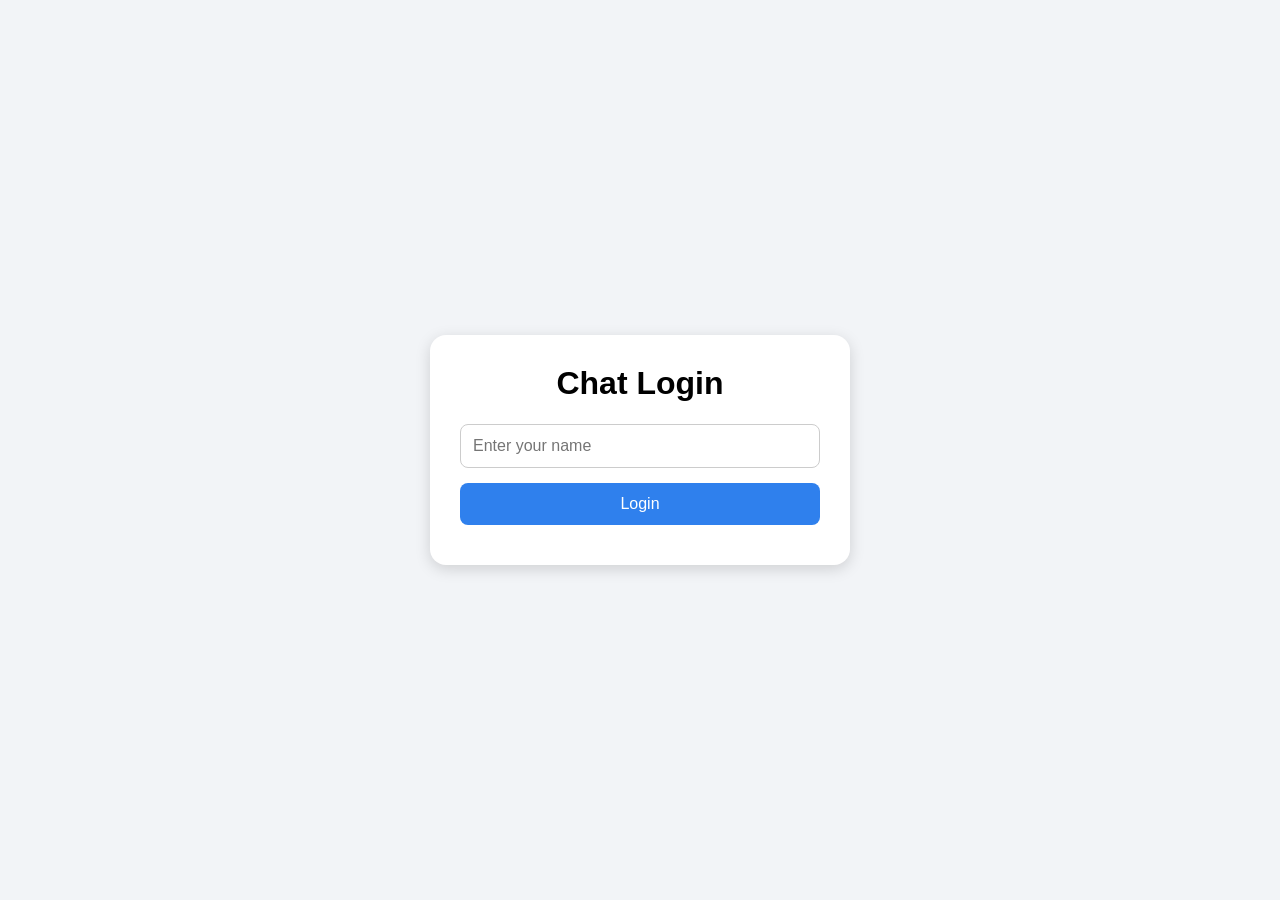
==== frontend/index.html @ 664db53f "Rename index.html to frontend/index.html" ====
<!DOCTYPE html>
<html lang="en">
<head>
    <meta charset="UTF-8">
    <title>Chat Messaging System</title>

    <style>
        body {
            margin: 0;
            font-family: Arial, sans-serif;
            background-color: #f2f4f7;
        }

        .login-page {
            height: 100vh;
            display: flex;
            justify-content: center;
            align-items: center;
        }

        .login-box {
            width: 360px;
            background-color: white;
            padding: 30px;
            border-radius: 16px;
            box-shadow: 0 4px 15px rgba(0,0,0,0.15);
        }

        .login-box h1 {
            text-align: center;
            margin-top: 0;
        }

        input {
            box-sizing: border-box;
        }

        .login-box input {
            width: 100%;
            padding: 12px;
            font-size: 16px;
            margin-bottom: 15px;
            border: 1px solid #ccc;
            border-radius: 8px;
        }

        button {
            cursor: pointer;
        }

        .login-box button {
            width: 100%;
            padding: 12px;
            background-color: #2f80ed;
            color: white;
            border: none;
            border-radius: 8px;
            font-size: 16px;
        }

        .error {
            color: red;
            text-align: center;
            margin-top: 10px;
        }

        .app {
            height: 100vh;
            display: none;
            flex-direction: column;
        }

        .header {
            background-color: #2f80ed;
            color: white;
            padding: 18px;
            font-size: 22px;
            font-weight: bold;
            display: flex;
            justify-content: space-between;
            align-items: center;
        }

        .header button {
            padding: 8px 12px;
            border: none;
            border-radius: 8px;
        }

        .main {
            flex: 1;
            display: flex;
            min-height: 0;
        }

        .sidebar {
            width: 340px;
            background-color: white;
            border-right: 1px solid #ddd;
            padding: 15px;
            overflow-y: auto;
        }

        .sidebar h2 {
            font-size: 18px;
            margin-bottom: 10px;
        }

        .input-row {
            display: flex;
            margin-bottom: 10px;
        }

        .input-row input {
            flex: 1;
            padding: 10px;
            border: 1px solid #ccc;
            border-radius: 8px;
        }

        .input-row button {
            margin-left: 6px;
            padding: 10px;
            background-color: #2f80ed;
            color: white;
            border: none;
            border-radius: 8px;
        }

        .create-btn {
            background-color: #27ae60 !important;
        }

        .chat-item {
            padding: 12px;
            margin-bottom: 10px;
            background-color: #f0f2f5;
            border-radius: 8px;
            cursor: pointer;
        }

        .chat-item:hover {
            background-color: #dceeff;
        }

        .chat-item.active {
            background-color: #2f80ed;
            color: white;
        }

        .small-text {
            font-size: 12px;
            color: gray;
            margin-top: 4px;
            line-height: 1.4;
        }

        .chat-item.active .small-text {
            color: white;
        }

        hr {
            border: none;
            border-top: 1px solid #ddd;
            margin: 18px 0;
        }

        .chat-area {
            flex: 1;
            display: flex;
            flex-direction: column;
            min-width: 0;
        }

        .chat-title {
            background-color: white;
            padding: 15px;
            border-bottom: 1px solid #ddd;
            font-size: 20px;
            font-weight: bold;
        }

        .messages {
            flex: 1;
            padding: 20px;
            overflow-y: auto;
        }

        .message {
            max-width: 60%;
            padding: 12px;
            margin-bottom: 12px;
            border-radius: 12px;
            background-color: white;
            box-shadow: 0 2px 5px rgba(0,0,0,0.1);
            word-wrap: break-word;
        }

        .message.me {
            margin-left: auto;
            background-color: #dceeff;
        }

        .sender {
            font-weight: bold;
            margin-bottom: 5px;
        }

        .content {
            line-height: 1.4;
        }

        .time {
            font-size: 12px;
            color: gray;
            margin-top: 5px;
        }

        .actions button {
            margin-top: 8px;
            margin-right: 5px;
            padding: 5px 8px;
            border: none;
            border-radius: 5px;
        }

        .edit-btn {
            background-color: #f2c94c;
        }

        .delete-btn {
            background-color: #eb5757;
            color: white;
        }

        .input-area {
            display: flex;
            padding: 15px;
            background-color: white;
            border-top: 1px solid #ddd;
        }

        .input-area input {
            flex: 1;
            padding: 12px;
            font-size: 16px;
            border: 1px solid #ccc;
            border-radius: 8px;
        }

        .input-area button {
            margin-left: 10px;
            padding: 12px 20px;
            background-color: #2f80ed;
            color: white;
            border: none;
            border-radius: 8px;
        }

        .notice {
            color: gray;
            text-align: center;
            margin-top: 40px;
        }
    </style>
</head>

<body>
    <div class="login-page" id="loginPage">
        <div class="login-box">
            <h1>Chat Login</h1>
            <input type="text" id="loginName" placeholder="Enter your name">
            <button onclick="login()">Login</button>
            <div class="error" id="loginError"></div>
        </div>
    </div>

    <div class="app" id="app">
        <div class="header">
            <div>Chat / Messaging System</div>
            <div>
                <span id="currentUserDisplay"></span>
                <button onclick="logout()">Logout</button>
            </div>
        </div>

        <div class="main">
            <div class="sidebar">

                <h2>Add Friend</h2>
                <div class="input-row">
                    <input type="text" id="friendNameInput" placeholder="Enter friend's name">
                    <button onclick="addFriend()">Add</button>
                </div>

                <h2>Friends</h2>
                <div id="friendList"></div>

                <hr>

                <h2>Create Group</h2>
                <div class="input-row">
                    <input type="text" id="createGroupInput" placeholder="New group name">
                    <button class="create-btn" onclick="createGroup()">Create</button>
                </div>

                <h2>Join Group</h2>
                <div class="input-row">
                    <input type="text" id="joinGroupInput" placeholder="Enter group name">
                    <button onclick="joinGroupByName()">Join</button>
                </div>

                <div class="small-text">
                    You must know the group name to join.
                </div>

                <hr>

                <h2>My Chats</h2>
                <div id="chatList"></div>
            </div>

            <div class="chat-area">
                <div class="chat-title" id="chatTitle">
                    Select a chat
                </div>

                <div class="messages" id="messages">
                    <div class="notice">Please select a chat.</div>
                </div>

                <div class="input-area">
                    <input type="text" id="messageInput" placeholder="Type your message...">
                    <button onclick="sendMessage()">Send</button>
                </div>
            </div>
        </div>
    </div>

    <script>
        const API_URL = "http://127.0.0.1:8000";

        let me = null;
        let nowChatId = null;
        let nowChat = null;
        let chatList = [];

        async function login() {
            const nameBox = document.getElementById("loginName");
            const name = nameBox.value.trim();
            const errorBox = document.getElementById("loginError");

            errorBox.innerText = "";

            if (name === "") {
                errorBox.innerText = "Please enter your name.";
                return;
            }

            try {
                const res = await fetch(`${API_URL}/login`, {
                    method: "POST",
                    headers: {
                        "Content-Type": "application/json"
                    },
                    body: JSON.stringify({
                        name: name
                    })
                });

                const data = await res.json();

                if (!res.ok) {
                    errorBox.innerText = data.detail;
                    return;
                }

                me = data.user;

                document.getElementById("loginPage").style.display = "none";
                document.getElementById("app").style.display = "flex";

                document.getElementById("currentUserDisplay").innerText =
                    "Login as: " + me.name + " ";

                await loadFriends();
                await loadChats();

            } catch (err) {
                errorBox.innerText = "Cannot connect to backend.";
                console.log(err);
            }
        }

        function logout() {
            me = null;
            nowChatId = null;
            nowChat = null;
            chatList = [];

            document.getElementById("loginPage").style.display = "flex";
            document.getElementById("app").style.display = "none";

            document.getElementById("loginName").value = "";
            document.getElementById("friendNameInput").value = "";
            document.getElementById("createGroupInput").value = "";
            document.getElementById("joinGroupInput").value = "";
            document.getElementById("messageInput").value = "";

            document.getElementById("friendList").innerHTML = "";
            document.getElementById("chatList").innerHTML = "";
            document.getElementById("chatTitle").innerText = "Select a chat";

            document.getElementById("messages").innerHTML =
                '<div class="notice">Please select a chat.</div>';
        }

        async function loadFriends() {
            try {
                const res = await fetch(`${API_URL}/friends/${me.user_id}`);
                const friendList = await res.json();

                const friendBox = document.getElementById("friendList");
                friendBox.innerHTML = "";

                if (friendList.length === 0) {
                    friendBox.innerHTML = '<div class="small-text">No friends yet.</div>';
                    return;
                }

                friendList.forEach(function(friend) {
                    const oneFriend = document.createElement("div");
                    oneFriend.className = "chat-item";

                    oneFriend.innerHTML = `
                        <div><strong>${escapeHtml(friend.name)}</strong></div>
                        <div class="small-text">Click to start private chat</div>
                    `;

                    oneFriend.onclick = function() {
                        createPrivateChat(friend.user_id);
                    };

                    friendBox.appendChild(oneFriend);
                });

            } catch (err) {
                console.log(err);
            }
        }

        async function addFriend() {
            const friendNameBox = document.getElementById("friendNameInput");
            const friendName = friendNameBox.value.trim();

            if (friendName === "") {
                alert("Please enter friend's name.");
                return;
            }

            try {
                const res = await fetch(`${API_URL}/friends/add`, {
                    method: "POST",
                    headers: {
                        "Content-Type": "application/json"
                    },
                    body: JSON.stringify({
                        user_id: me.user_id,
                        friend_name: friendName
                    })
                });

                const data = await res.json();

                if (!res.ok) {
                    alert(data.detail);
                    return;
                }

                alert("Friend added successfully.");
                friendNameBox.value = "";

                await loadFriends();

            } catch (err) {
                alert("Cannot add friend.");
                console.log(err);
            }
        }

        async function createPrivateChat(friendId) {
            try {
                const res = await fetch(`${API_URL}/private-chat`, {
                    method: "POST",
                    headers: {
                        "Content-Type": "application/json"
                    },
                    body: JSON.stringify({
                        user_id: me.user_id,
                        friend_id: friendId
                    })
                });

                const data = await res.json();

                if (!res.ok) {
                    alert(data.detail);
                    return;
                }

                await loadChats();
                await switchChat(data.chat.chat_id);

            } catch (err) {
                alert("Cannot create private chat.");
                console.log(err);
            }
        }

        async function createGroup() {
            const groupNameBox = document.getElementById("createGroupInput");
            const groupName = groupNameBox.value.trim();

            if (groupName === "") {
                alert("Please enter group name.");
                return;
            }

            try {
                const res = await fetch(`${API_URL}/groups/create`, {
                    method: "POST",
                    headers: {
                        "Content-Type": "application/json"
                    },
                    body: JSON.stringify({
                        user_id: me.user_id,
                        group_name: groupName
                    })
                });

                const data = await res.json();

                if (!res.ok) {
                    alert(data.detail);
                    return;
                }

                alert("Group created successfully.");
                groupNameBox.value = "";

                await loadChats();
                await switchChat(data.chat.chat_id);

            } catch (err) {
                alert("Cannot create group.");
                console.log(err);
            }
        }

        async function joinGroupByName() {
            const groupNameBox = document.getElementById("joinGroupInput");
            const groupName = groupNameBox.value.trim();

            if (groupName === "") {
                alert("Please enter group name.");
                return;
            }

            try {
                const res = await fetch(`${API_URL}/groups/join-by-name`, {
                    method: "POST",
                    headers: {
                        "Content-Type": "application/json"
                    },
                    body: JSON.stringify({
                        user_id: me.user_id,
                        group_name: groupName
                    })
                });

                const data = await res.json();

                if (!res.ok) {
                    alert(data.detail);
                    return;
                }

                alert("Joined group successfully.");
                groupNameBox.value = "";

                await loadChats();
                await switchChat(data.chat.chat_id);

            } catch (err) {
                alert("Cannot join group.");
                console.log(err);
            }
        }

        async function loadChats() {
            try {
                const res = await fetch(`${API_URL}/chats?user_id=${me.user_id}`);
                chatList = await res.json();

                const chatBox = document.getElementById("chatList");
                chatBox.innerHTML = "";

                if (chatList.length === 0) {
                    chatBox.innerHTML = '<div class="small-text">No chats yet.</div>';
                    return;
                }

                chatList.forEach(function(chat) {
                    const oneChat = document.createElement("div");
                    oneChat.className = "chat-item";

                    if (chat.chat_id === nowChatId) {
                        oneChat.classList.add("active");
                    }

                    oneChat.innerHTML = `
                        <div><strong>${escapeHtml(chat.chat_name)}</strong></div>
                        <div class="small-text">Type: ${chat.chat_type}</div>
                        <div class="small-text">Members: ${escapeHtml(chat.member_names.join(", "))}</div>
                    `;

                    oneChat.onclick = function() {
                        switchChat(chat.chat_id);
                    };

                    chatBox.appendChild(oneChat);
                });

            } catch (err) {
                console.log(err);
            }
        }

        async function switchChat(chatId) {
            nowChatId = chatId;
            nowChat = null;

            for (let i = 0; i < chatList.length; i++) {
                if (chatList[i].chat_id === chatId) {
                    nowChat = chatList[i];
                    break;
                }
            }

            if (nowChat === null) {
                return;
            }

            document.getElementById("chatTitle").innerText = nowChat.chat_name;

            const chatItems = document.querySelectorAll("#chatList .chat-item");

            chatItems.forEach(function(item) {
                item.classList.remove("active");
            });

            const index = chatList.findIndex(chat => chat.chat_id === chatId);

            if (index !== -1 && chatItems[index]) {
                chatItems[index].classList.add("active");
            }

            await loadMessages();
        }

        async function loadMessages() {
            const msgBox = document.getElementById("messages");

            if (nowChatId === null) {
                msgBox.innerHTML = '<div class="notice">Please select a chat.</div>';
                return;
            }

            msgBox.innerHTML = '<div class="notice">Loading messages...</div>';

            try {
                const res = await fetch(`${API_URL}/chats/${nowChatId}/messages`);
                const msgList = await res.json();

                msgBox.innerHTML = "";

                if (msgList.length === 0) {
                    msgBox.innerHTML = '<div class="notice">No messages yet.</div>';
                    return;
                }

                msgList.forEach(function(msg) {
                    const oneMsg = document.createElement("div");

                    if (msg.sender_id === me.user_id) {
                        oneMsg.className = "message me";
                    } else {
                        oneMsg.className = "message";
                    }

                    oneMsg.innerHTML = `
                        <div class="sender">${escapeHtml(msg.sender_name)}</div>
                        <div class="content">${escapeHtml(msg.content)}</div>
                        <div class="time">${escapeHtml(msg.timestamp)}</div>
                    `;

                    if (msg.sender_id === me.user_id && msg.is_deleted === false) {
                        const btnBox = document.createElement("div");
                        btnBox.className = "actions";

                        const editBtn = document.createElement("button");
                        editBtn.className = "edit-btn";
                        editBtn.innerText = "Edit";
                        editBtn.onclick = function() {
                            editMessage(msg.message_id, msg.content);
                        };

                        const deleteBtn = document.createElement("button");
                        deleteBtn.className = "delete-btn";
                        deleteBtn.innerText = "Delete";
                        deleteBtn.onclick = function() {
                            deleteMessage(msg.message_id);
                        };

                        btnBox.appendChild(editBtn);
                        btnBox.appendChild(deleteBtn);
                        oneMsg.appendChild(btnBox);
                    }

                    msgBox.appendChild(oneMsg);
                });

                msgBox.scrollTop = msgBox.scrollHeight;

            } catch (err) {
                msgBox.innerHTML = '<div class="notice">Cannot connect to backend.</div>';
                console.log(err);
            }
        }

        async function sendMessage() {
            const msgInput = document.getElementById("messageInput");
            const text = msgInput.value.trim();

            if (nowChatId === null) {
                alert("Please select a chat first.");
                return;
            }

            if (text === "") {
                alert("Please enter a message.");
                return;
            }

            try {
                const res = await fetch(`${API_URL}/chats/${nowChatId}/messages`, {
                    method: "POST",
                    headers: {
                        "Content-Type": "application/json"
                    },
                    body: JSON.stringify({
                        sender_id: me.user_id,
                        content: text
                    })
                });

                const data = await res.json();

                if (!res.ok) {
                    alert(data.detail);
                    return;
                }

                msgInput.value = "";
                await loadMessages();
                await loadChats();

            } catch (err) {
                alert("Cannot send message.");
                console.log(err);
            }
        }

        async function editMessage(msgId, oldText) {
            const newText = prompt("Edit your message:", oldText);

            if (newText === null || newText.trim() === "") {
                return;
            }

            try {
                const res = await fetch(`${API_URL}/chats/${nowChatId}/messages/${msgId}`, {
                    method: "PUT",
                    headers: {
                        "Content-Type": "application/json"
                    },
                    body: JSON.stringify({
                        user_id: me.user_id,
                        new_content: newText.trim()
                    })
                });

                const data = await res.json();

                if (!res.ok) {
                    alert(data.detail);
                    return;
                }

                await loadMessages();

            } catch (err) {
                alert("Cannot edit message.");
                console.log(err);
            }
        }

        async function deleteMessage(msgId) {
            const check = confirm("Are you sure you want to delete this message?");

            if (!check) {
                return;
            }

            try {
                const res = await fetch(
                    `${API_URL}/chats/${nowChatId}/messages/${msgId}?user_id=${me.user_id}`,
                    {
                        method: "DELETE"
                    }
                );

                const data = await res.json();

                if (!res.ok) {
                    alert(data.detail);
                    return;
                }

                await loadMessages();

            } catch (err) {
                alert("Cannot delete message.");
                console.log(err);
            }
        }

        function escapeHtml(text) {
            return String(text)
                .replaceAll("&", "&amp;")
                .replaceAll("<", "&lt;")
                .replaceAll(">", "&gt;")
                .replaceAll('"', "&quot;")
                .replaceAll("'", "&#039;");
        }

        document.getElementById("loginName").addEventListener("keydown", function(event) {
            if (event.key === "Enter") {
                login();
            }
        });

        document.getElementById("friendNameInput").addEventListener("keydown", function(event) {
            if (event.key === "Enter") {
                addFriend();
            }
        });

        document.getElementById("createGroupInput").addEventListener("keydown", function(event) {
            if (event.key === "Enter") {
                createGroup();
            }
        });

        document.getElementById("joinGroupInput").addEventListener("keydown", function(event) {
            if (event.key === "Enter") {
                joinGroupByName();
            }
        });

        document.getElementById("messageInput").addEventListener("keydown", function(event) {
            if (event.key === "Enter") {
                sendMessage();
            }
        });

        setInterval(function() {
            if (me !== null && nowChatId !== null) {
                loadMessages();
            }
        }, 2000);

        setInterval(function() {
            if (me !== null) {
                loadFriends();
                loadChats();
            }
        }, 5000);
    </script>
</body>
</html>
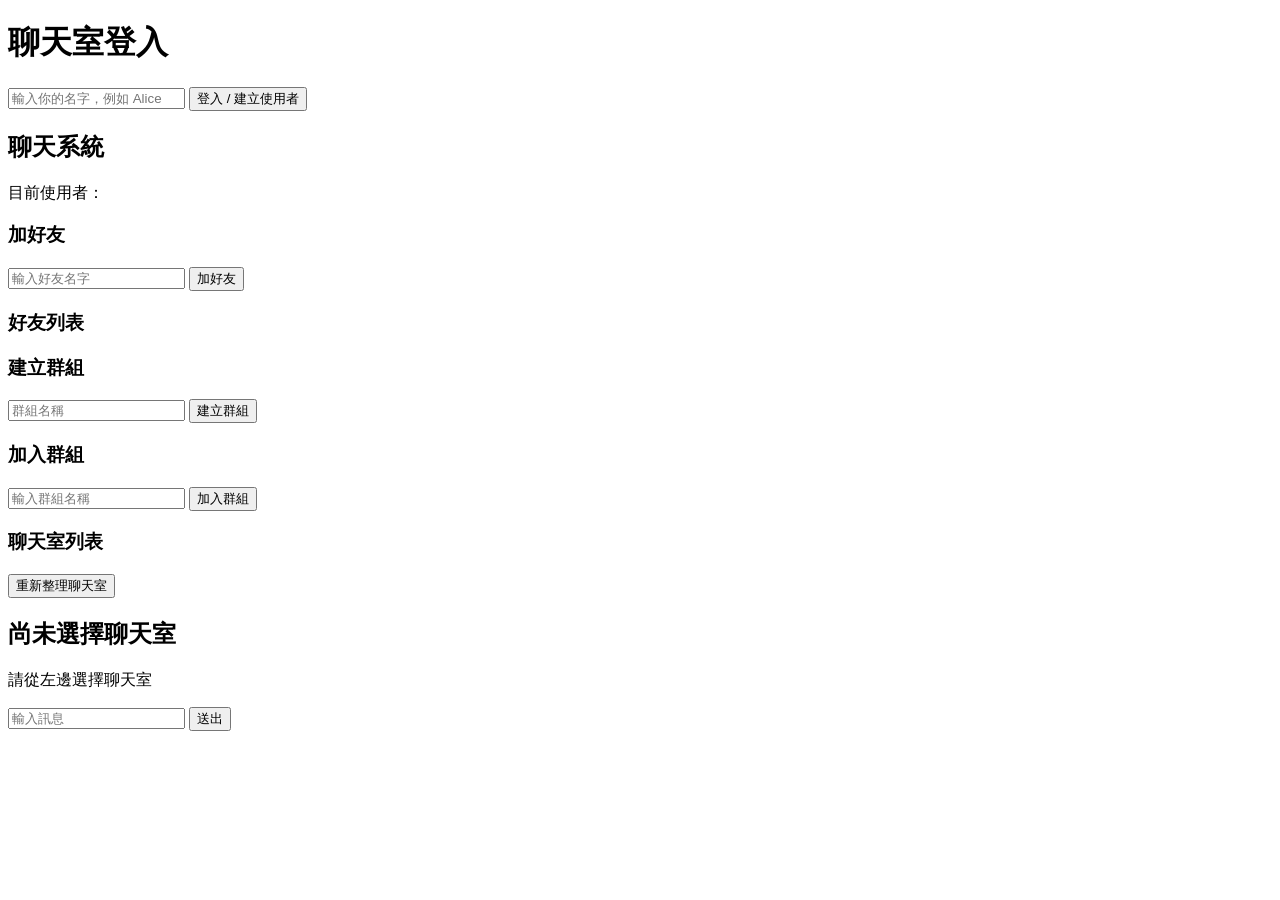
==== commit 1b3e8897: "Update index.html" ====
--- a/frontend/index.html
+++ b/frontend/index.html
@@ -1,901 +1,85 @@
 <!DOCTYPE html>
-<html lang="en">
+<html lang="zh-Hant">
 <head>
     <meta charset="UTF-8">
     <title>Chat Messaging System</title>
-
-    <style>
-        body {
-            margin: 0;
-            font-family: Arial, sans-serif;
-            background-color: #f2f4f7;
-        }
-
-        .login-page {
-            height: 100vh;
-            display: flex;
-            justify-content: center;
-            align-items: center;
-        }
-
-        .login-box {
-            width: 360px;
-            background-color: white;
-            padding: 30px;
-            border-radius: 16px;
-            box-shadow: 0 4px 15px rgba(0,0,0,0.15);
-        }
-
-        .login-box h1 {
-            text-align: center;
-            margin-top: 0;
-        }
-
-        input {
-            box-sizing: border-box;
-        }
-
-        .login-box input {
-            width: 100%;
-            padding: 12px;
-            font-size: 16px;
-            margin-bottom: 15px;
-            border: 1px solid #ccc;
-            border-radius: 8px;
-        }
-
-        button {
-            cursor: pointer;
-        }
-
-        .login-box button {
-            width: 100%;
-            padding: 12px;
-            background-color: #2f80ed;
-            color: white;
-            border: none;
-            border-radius: 8px;
-            font-size: 16px;
-        }
-
-        .error {
-            color: red;
-            text-align: center;
-            margin-top: 10px;
-        }
-
-        .app {
-            height: 100vh;
-            display: none;
-            flex-direction: column;
-        }
-
-        .header {
-            background-color: #2f80ed;
-            color: white;
-            padding: 18px;
-            font-size: 22px;
-            font-weight: bold;
-            display: flex;
-            justify-content: space-between;
-            align-items: center;
-        }
-
-        .header button {
-            padding: 8px 12px;
-            border: none;
-            border-radius: 8px;
-        }
-
-        .main {
-            flex: 1;
-            display: flex;
-            min-height: 0;
-        }
-
-        .sidebar {
-            width: 340px;
-            background-color: white;
-            border-right: 1px solid #ddd;
-            padding: 15px;
-            overflow-y: auto;
-        }
-
-        .sidebar h2 {
-            font-size: 18px;
-            margin-bottom: 10px;
-        }
-
-        .input-row {
-            display: flex;
-            margin-bottom: 10px;
-        }
-
-        .input-row input {
-            flex: 1;
-            padding: 10px;
-            border: 1px solid #ccc;
-            border-radius: 8px;
-        }
-
-        .input-row button {
-            margin-left: 6px;
-            padding: 10px;
-            background-color: #2f80ed;
-            color: white;
-            border: none;
-            border-radius: 8px;
-        }
-
-        .create-btn {
-            background-color: #27ae60 !important;
-        }
-
-        .chat-item {
-            padding: 12px;
-            margin-bottom: 10px;
-            background-color: #f0f2f5;
-            border-radius: 8px;
-            cursor: pointer;
-        }
-
-        .chat-item:hover {
-            background-color: #dceeff;
-        }
-
-        .chat-item.active {
-            background-color: #2f80ed;
-            color: white;
-        }
-
-        .small-text {
-            font-size: 12px;
-            color: gray;
-            margin-top: 4px;
-            line-height: 1.4;
-        }
-
-        .chat-item.active .small-text {
-            color: white;
-        }
-
-        hr {
-            border: none;
-            border-top: 1px solid #ddd;
-            margin: 18px 0;
-        }
-
-        .chat-area {
-            flex: 1;
-            display: flex;
-            flex-direction: column;
-            min-width: 0;
-        }
-
-        .chat-title {
-            background-color: white;
-            padding: 15px;
-            border-bottom: 1px solid #ddd;
-            font-size: 20px;
-            font-weight: bold;
-        }
-
-        .messages {
-            flex: 1;
-            padding: 20px;
-            overflow-y: auto;
-        }
-
-        .message {
-            max-width: 60%;
-            padding: 12px;
-            margin-bottom: 12px;
-            border-radius: 12px;
-            background-color: white;
-            box-shadow: 0 2px 5px rgba(0,0,0,0.1);
-            word-wrap: break-word;
-        }
-
-        .message.me {
-            margin-left: auto;
-            background-color: #dceeff;
-        }
-
-        .sender {
-            font-weight: bold;
-            margin-bottom: 5px;
-        }
-
-        .content {
-            line-height: 1.4;
-        }
-
-        .time {
-            font-size: 12px;
-            color: gray;
-            margin-top: 5px;
-        }
-
-        .actions button {
-            margin-top: 8px;
-            margin-right: 5px;
-            padding: 5px 8px;
-            border: none;
-            border-radius: 5px;
-        }
-
-        .edit-btn {
-            background-color: #f2c94c;
-        }
-
-        .delete-btn {
-            background-color: #eb5757;
-            color: white;
-        }
-
-        .input-area {
-            display: flex;
-            padding: 15px;
-            background-color: white;
-            border-top: 1px solid #ddd;
-        }
-
-        .input-area input {
-            flex: 1;
-            padding: 12px;
-            font-size: 16px;
-            border: 1px solid #ccc;
-            border-radius: 8px;
-        }
-
-        .input-area button {
-            margin-left: 10px;
-            padding: 12px 20px;
-            background-color: #2f80ed;
-            color: white;
-            border: none;
-            border-radius: 8px;
-        }
-
-        .notice {
-            color: gray;
-            text-align: center;
-            margin-top: 40px;
-        }
-    </style>
+    <link rel="stylesheet" href="css/style.css">
 </head>
 
 <body>
-    <div class="login-page" id="loginPage">
-        <div class="login-box">
-            <h1>Chat Login</h1>
-            <input type="text" id="loginName" placeholder="Enter your name">
-            <button onclick="login()">Login</button>
-            <div class="error" id="loginError"></div>
+
+<div class="login-page" id="loginPage">
+    <div class="login-box">
+        <h1>聊天室登入</h1>
+
+        <input type="text" id="loginNameInput" placeholder="輸入你的名字，例如 Alice">
+        <button onclick="login()">登入 / 建立使用者</button>
+
+        <div id="loginMessage"></div>
+    </div>
+</div>
+
+<div class="main-page" id="mainPage">
+
+    <div class="left">
+        <h2>聊天系統</h2>
+
+        <p class="small-text">
+            目前使用者：
+            <span id="currentUserName"></span>
+        </p>
+
+        <div class="section">
+            <h3>加好友</h3>
+            <input type="text" id="friendNameInput" placeholder="輸入好友名字">
+            <button onclick="addFriend()">加好友</button>
+            <div id="friendMessage"></div>
+        </div>
+
+        <div class="section">
+            <h3>好友列表</h3>
+            <div id="friendList"></div>
+        </div>
+
+        <div class="section">
+            <h3>建立群組</h3>
+            <input type="text" id="createGroupInput" placeholder="群組名稱">
+            <button onclick="createGroup()">建立群組</button>
+            <div id="createGroupMessage"></div>
+        </div>
+
+        <div class="section">
+            <h3>加入群組</h3>
+            <input type="text" id="joinGroupInput" placeholder="輸入群組名稱">
+            <button onclick="joinGroup()">加入群組</button>
+            <div id="joinGroupMessage"></div>
+        </div>
+
+        <div class="section">
+            <h3>聊天室列表</h3>
+            <button onclick="loadChats()">重新整理聊天室</button>
+            <div id="chatList"></div>
         </div>
     </div>
 
-    <div class="app" id="app">
-        <div class="header">
-            <div>Chat / Messaging System</div>
-            <div>
-                <span id="currentUserDisplay"></span>
-                <button onclick="logout()">Logout</button>
-            </div>
+    <div class="center">
+        <div class="top-bar">
+            <h2 id="chatTitle">尚未選擇聊天室</h2>
+            <p class="small-text" id="chatInfo">請從左邊選擇聊天室</p>
         </div>
 
-        <div class="main">
-            <div class="sidebar">
+        <div class="chat-area" id="chatArea"></div>
 
-                <h2>Add Friend</h2>
-                <div class="input-row">
-                    <input type="text" id="friendNameInput" placeholder="Enter friend's name">
-                    <button onclick="addFriend()">Add</button>
-                </div>
-
-                <h2>Friends</h2>
-                <div id="friendList"></div>
-
-                <hr>
-
-                <h2>Create Group</h2>
-                <div class="input-row">
-                    <input type="text" id="createGroupInput" placeholder="New group name">
-                    <button class="create-btn" onclick="createGroup()">Create</button>
-                </div>
-
-                <h2>Join Group</h2>
-                <div class="input-row">
-                    <input type="text" id="joinGroupInput" placeholder="Enter group name">
-                    <button onclick="joinGroupByName()">Join</button>
-                </div>
-
-                <div class="small-text">
-                    You must know the group name to join.
-                </div>
-
-                <hr>
-
-                <h2>My Chats</h2>
-                <div id="chatList"></div>
-            </div>
-
-            <div class="chat-area">
-                <div class="chat-title" id="chatTitle">
-                    Select a chat
-                </div>
-
-                <div class="messages" id="messages">
-                    <div class="notice">Please select a chat.</div>
-                </div>
-
-                <div class="input-area">
-                    <input type="text" id="messageInput" placeholder="Type your message...">
-                    <button onclick="sendMessage()">Send</button>
-                </div>
-            </div>
+        <div class="bottom-bar">
+            <input type="text" id="messageInput" placeholder="輸入訊息">
+            <button onclick="sendMessage()">送出</button>
         </div>
     </div>
 
-    <script>
-        const API_URL = "http://127.0.0.1:8000";
+</div>
 
-        let me = null;
-        let nowChatId = null;
-        let nowChat = null;
-        let chatList = [];
+<script src="js/api.js"></script>
+<script src="js/app.js"></script>
 
-        async function login() {
-            const nameBox = document.getElementById("loginName");
-            const name = nameBox.value.trim();
-            const errorBox = document.getElementById("loginError");
-
-            errorBox.innerText = "";
-
-            if (name === "") {
-                errorBox.innerText = "Please enter your name.";
-                return;
-            }
-
-            try {
-                const res = await fetch(`${API_URL}/login`, {
-                    method: "POST",
-                    headers: {
-                        "Content-Type": "application/json"
-                    },
-                    body: JSON.stringify({
-                        name: name
-                    })
-                });
-
-                const data = await res.json();
-
-                if (!res.ok) {
-                    errorBox.innerText = data.detail;
-                    return;
-                }
-
-                me = data.user;
-
-                document.getElementById("loginPage").style.display = "none";
-                document.getElementById("app").style.display = "flex";
-
-                document.getElementById("currentUserDisplay").innerText =
-                    "Login as: " + me.name + " ";
-
-                await loadFriends();
-                await loadChats();
-
-            } catch (err) {
-                errorBox.innerText = "Cannot connect to backend.";
-                console.log(err);
-            }
-        }
-
-        function logout() {
-            me = null;
-            nowChatId = null;
-            nowChat = null;
-            chatList = [];
-
-            document.getElementById("loginPage").style.display = "flex";
-            document.getElementById("app").style.display = "none";
-
-            document.getElementById("loginName").value = "";
-            document.getElementById("friendNameInput").value = "";
-            document.getElementById("createGroupInput").value = "";
-            document.getElementById("joinGroupInput").value = "";
-            document.getElementById("messageInput").value = "";
-
-            document.getElementById("friendList").innerHTML = "";
-            document.getElementById("chatList").innerHTML = "";
-            document.getElementById("chatTitle").innerText = "Select a chat";
-
-            document.getElementById("messages").innerHTML =
-                '<div class="notice">Please select a chat.</div>';
-        }
-
-        async function loadFriends() {
-            try {
-                const res = await fetch(`${API_URL}/friends/${me.user_id}`);
-                const friendList = await res.json();
-
-                const friendBox = document.getElementById("friendList");
-                friendBox.innerHTML = "";
-
-                if (friendList.length === 0) {
-                    friendBox.innerHTML = '<div class="small-text">No friends yet.</div>';
-                    return;
-                }
-
-                friendList.forEach(function(friend) {
-                    const oneFriend = document.createElement("div");
-                    oneFriend.className = "chat-item";
-
-                    oneFriend.innerHTML = `
-                        <div><strong>${escapeHtml(friend.name)}</strong></div>
-                        <div class="small-text">Click to start private chat</div>
-                    `;
-
-                    oneFriend.onclick = function() {
-                        createPrivateChat(friend.user_id);
-                    };
-
-                    friendBox.appendChild(oneFriend);
-                });
-
-            } catch (err) {
-                console.log(err);
-            }
-        }
-
-        async function addFriend() {
-            const friendNameBox = document.getElementById("friendNameInput");
-            const friendName = friendNameBox.value.trim();
-
-            if (friendName === "") {
-                alert("Please enter friend's name.");
-                return;
-            }
-
-            try {
-                const res = await fetch(`${API_URL}/friends/add`, {
-                    method: "POST",
-                    headers: {
-                        "Content-Type": "application/json"
-                    },
-                    body: JSON.stringify({
-                        user_id: me.user_id,
-                        friend_name: friendName
-                    })
-                });
-
-                const data = await res.json();
-
-                if (!res.ok) {
-                    alert(data.detail);
-                    return;
-                }
-
-                alert("Friend added successfully.");
-                friendNameBox.value = "";
-
-                await loadFriends();
-
-            } catch (err) {
-                alert("Cannot add friend.");
-                console.log(err);
-            }
-        }
-
-        async function createPrivateChat(friendId) {
-            try {
-                const res = await fetch(`${API_URL}/private-chat`, {
-                    method: "POST",
-                    headers: {
-                        "Content-Type": "application/json"
-                    },
-                    body: JSON.stringify({
-                        user_id: me.user_id,
-                        friend_id: friendId
-                    })
-                });
-
-                const data = await res.json();
-
-                if (!res.ok) {
-                    alert(data.detail);
-                    return;
-                }
-
-                await loadChats();
-                await switchChat(data.chat.chat_id);
-
-            } catch (err) {
-                alert("Cannot create private chat.");
-                console.log(err);
-            }
-        }
-
-        async function createGroup() {
-            const groupNameBox = document.getElementById("createGroupInput");
-            const groupName = groupNameBox.value.trim();
-
-            if (groupName === "") {
-                alert("Please enter group name.");
-                return;
-            }
-
-            try {
-                const res = await fetch(`${API_URL}/groups/create`, {
-                    method: "POST",
-                    headers: {
-                        "Content-Type": "application/json"
-                    },
-                    body: JSON.stringify({
-                        user_id: me.user_id,
-                        group_name: groupName
-                    })
-                });
-
-                const data = await res.json();
-
-                if (!res.ok) {
-                    alert(data.detail);
-                    return;
-                }
-
-                alert("Group created successfully.");
-                groupNameBox.value = "";
-
-                await loadChats();
-                await switchChat(data.chat.chat_id);
-
-            } catch (err) {
-                alert("Cannot create group.");
-                console.log(err);
-            }
-        }
-
-        async function joinGroupByName() {
-            const groupNameBox = document.getElementById("joinGroupInput");
-            const groupName = groupNameBox.value.trim();
-
-            if (groupName === "") {
-                alert("Please enter group name.");
-                return;
-            }
-
-            try {
-                const res = await fetch(`${API_URL}/groups/join-by-name`, {
-                    method: "POST",
-                    headers: {
-                        "Content-Type": "application/json"
-                    },
-                    body: JSON.stringify({
-                        user_id: me.user_id,
-                        group_name: groupName
-                    })
-                });
-
-                const data = await res.json();
-
-                if (!res.ok) {
-                    alert(data.detail);
-                    return;
-                }
-
-                alert("Joined group successfully.");
-                groupNameBox.value = "";
-
-                await loadChats();
-                await switchChat(data.chat.chat_id);
-
-            } catch (err) {
-                alert("Cannot join group.");
-                console.log(err);
-            }
-        }
-
-        async function loadChats() {
-            try {
-                const res = await fetch(`${API_URL}/chats?user_id=${me.user_id}`);
-                chatList = await res.json();
-
-                const chatBox = document.getElementById("chatList");
-                chatBox.innerHTML = "";
-
-                if (chatList.length === 0) {
-                    chatBox.innerHTML = '<div class="small-text">No chats yet.</div>';
-                    return;
-                }
-
-                chatList.forEach(function(chat) {
-                    const oneChat = document.createElement("div");
-                    oneChat.className = "chat-item";
-
-                    if (chat.chat_id === nowChatId) {
-                        oneChat.classList.add("active");
-                    }
-
-                    oneChat.innerHTML = `
-                        <div><strong>${escapeHtml(chat.chat_name)}</strong></div>
-                        <div class="small-text">Type: ${chat.chat_type}</div>
-                        <div class="small-text">Members: ${escapeHtml(chat.member_names.join(", "))}</div>
-                    `;
-
-                    oneChat.onclick = function() {
-                        switchChat(chat.chat_id);
-                    };
-
-                    chatBox.appendChild(oneChat);
-                });
-
-            } catch (err) {
-                console.log(err);
-            }
-        }
-
-        async function switchChat(chatId) {
-            nowChatId = chatId;
-            nowChat = null;
-
-            for (let i = 0; i < chatList.length; i++) {
-                if (chatList[i].chat_id === chatId) {
-                    nowChat = chatList[i];
-                    break;
-                }
-            }
-
-            if (nowChat === null) {
-                return;
-            }
-
-            document.getElementById("chatTitle").innerText = nowChat.chat_name;
-
-            const chatItems = document.querySelectorAll("#chatList .chat-item");
-
-            chatItems.forEach(function(item) {
-                item.classList.remove("active");
-            });
-
-            const index = chatList.findIndex(chat => chat.chat_id === chatId);
-
-            if (index !== -1 && chatItems[index]) {
-                chatItems[index].classList.add("active");
-            }
-
-            await loadMessages();
-        }
-
-        async function loadMessages() {
-            const msgBox = document.getElementById("messages");
-
-            if (nowChatId === null) {
-                msgBox.innerHTML = '<div class="notice">Please select a chat.</div>';
-                return;
-            }
-
-            msgBox.innerHTML = '<div class="notice">Loading messages...</div>';
-
-            try {
-                const res = await fetch(`${API_URL}/chats/${nowChatId}/messages`);
-                const msgList = await res.json();
-
-                msgBox.innerHTML = "";
-
-                if (msgList.length === 0) {
-                    msgBox.innerHTML = '<div class="notice">No messages yet.</div>';
-                    return;
-                }
-
-                msgList.forEach(function(msg) {
-                    const oneMsg = document.createElement("div");
-
-                    if (msg.sender_id === me.user_id) {
-                        oneMsg.className = "message me";
-                    } else {
-                        oneMsg.className = "message";
-                    }
-
-                    oneMsg.innerHTML = `
-                        <div class="sender">${escapeHtml(msg.sender_name)}</div>
-                        <div class="content">${escapeHtml(msg.content)}</div>
-                        <div class="time">${escapeHtml(msg.timestamp)}</div>
-                    `;
-
-                    if (msg.sender_id === me.user_id && msg.is_deleted === false) {
-                        const btnBox = document.createElement("div");
-                        btnBox.className = "actions";
-
-                        const editBtn = document.createElement("button");
-                        editBtn.className = "edit-btn";
-                        editBtn.innerText = "Edit";
-                        editBtn.onclick = function() {
-                            editMessage(msg.message_id, msg.content);
-                        };
-
-                        const deleteBtn = document.createElement("button");
-                        deleteBtn.className = "delete-btn";
-                        deleteBtn.innerText = "Delete";
-                        deleteBtn.onclick = function() {
-                            deleteMessage(msg.message_id);
-                        };
-
-                        btnBox.appendChild(editBtn);
-                        btnBox.appendChild(deleteBtn);
-                        oneMsg.appendChild(btnBox);
-                    }
-
-                    msgBox.appendChild(oneMsg);
-                });
-
-                msgBox.scrollTop = msgBox.scrollHeight;
-
-            } catch (err) {
-                msgBox.innerHTML = '<div class="notice">Cannot connect to backend.</div>';
-                console.log(err);
-            }
-        }
-
-        async function sendMessage() {
-            const msgInput = document.getElementById("messageInput");
-            const text = msgInput.value.trim();
-
-            if (nowChatId === null) {
-                alert("Please select a chat first.");
-                return;
-            }
-
-            if (text === "") {
-                alert("Please enter a message.");
-                return;
-            }
-
-            try {
-                const res = await fetch(`${API_URL}/chats/${nowChatId}/messages`, {
-                    method: "POST",
-                    headers: {
-                        "Content-Type": "application/json"
-                    },
-                    body: JSON.stringify({
-                        sender_id: me.user_id,
-                        content: text
-                    })
-                });
-
-                const data = await res.json();
-
-                if (!res.ok) {
-                    alert(data.detail);
-                    return;
-                }
-
-                msgInput.value = "";
-                await loadMessages();
-                await loadChats();
-
-            } catch (err) {
-                alert("Cannot send message.");
-                console.log(err);
-            }
-        }
-
-        async function editMessage(msgId, oldText) {
-            const newText = prompt("Edit your message:", oldText);
-
-            if (newText === null || newText.trim() === "") {
-                return;
-            }
-
-            try {
-                const res = await fetch(`${API_URL}/chats/${nowChatId}/messages/${msgId}`, {
-                    method: "PUT",
-                    headers: {
-                        "Content-Type": "application/json"
-                    },
-                    body: JSON.stringify({
-                        user_id: me.user_id,
-                        new_content: newText.trim()
-                    })
-                });
-
-                const data = await res.json();
-
-                if (!res.ok) {
-                    alert(data.detail);
-                    return;
-                }
-
-                await loadMessages();
-
-            } catch (err) {
-                alert("Cannot edit message.");
-                console.log(err);
-            }
-        }
-
-        async function deleteMessage(msgId) {
-            const check = confirm("Are you sure you want to delete this message?");
-
-            if (!check) {
-                return;
-            }
-
-            try {
-                const res = await fetch(
-                    `${API_URL}/chats/${nowChatId}/messages/${msgId}?user_id=${me.user_id}`,
-                    {
-                        method: "DELETE"
-                    }
-                );
-
-                const data = await res.json();
-
-                if (!res.ok) {
-                    alert(data.detail);
-                    return;
-                }
-
-                await loadMessages();
-
-            } catch (err) {
-                alert("Cannot delete message.");
-                console.log(err);
-            }
-        }
-
-        function escapeHtml(text) {
-            return String(text)
-                .replaceAll("&", "&amp;")
-                .replaceAll("<", "&lt;")
-                .replaceAll(">", "&gt;")
-                .replaceAll('"', "&quot;")
-                .replaceAll("'", "&#039;");
-        }
-
-        document.getElementById("loginName").addEventListener("keydown", function(event) {
-            if (event.key === "Enter") {
-                login();
-            }
-        });
-
-        document.getElementById("friendNameInput").addEventListener("keydown", function(event) {
-            if (event.key === "Enter") {
-                addFriend();
-            }
-        });
-
-        document.getElementById("createGroupInput").addEventListener("keydown", function(event) {
-            if (event.key === "Enter") {
-                createGroup();
-            }
-        });
-
-        document.getElementById("joinGroupInput").addEventListener("keydown", function(event) {
-            if (event.key === "Enter") {
-                joinGroupByName();
-            }
-        });
-
-        document.getElementById("messageInput").addEventListener("keydown", function(event) {
-            if (event.key === "Enter") {
-                sendMessage();
-            }
-        });
-
-        setInterval(function() {
-            if (me !== null && nowChatId !== null) {
-                loadMessages();
-            }
-        }, 2000);
-
-        setInterval(function() {
-            if (me !== null) {
-                loadFriends();
-                loadChats();
-            }
-        }, 5000);
-    </script>
 </body>
 </html>
